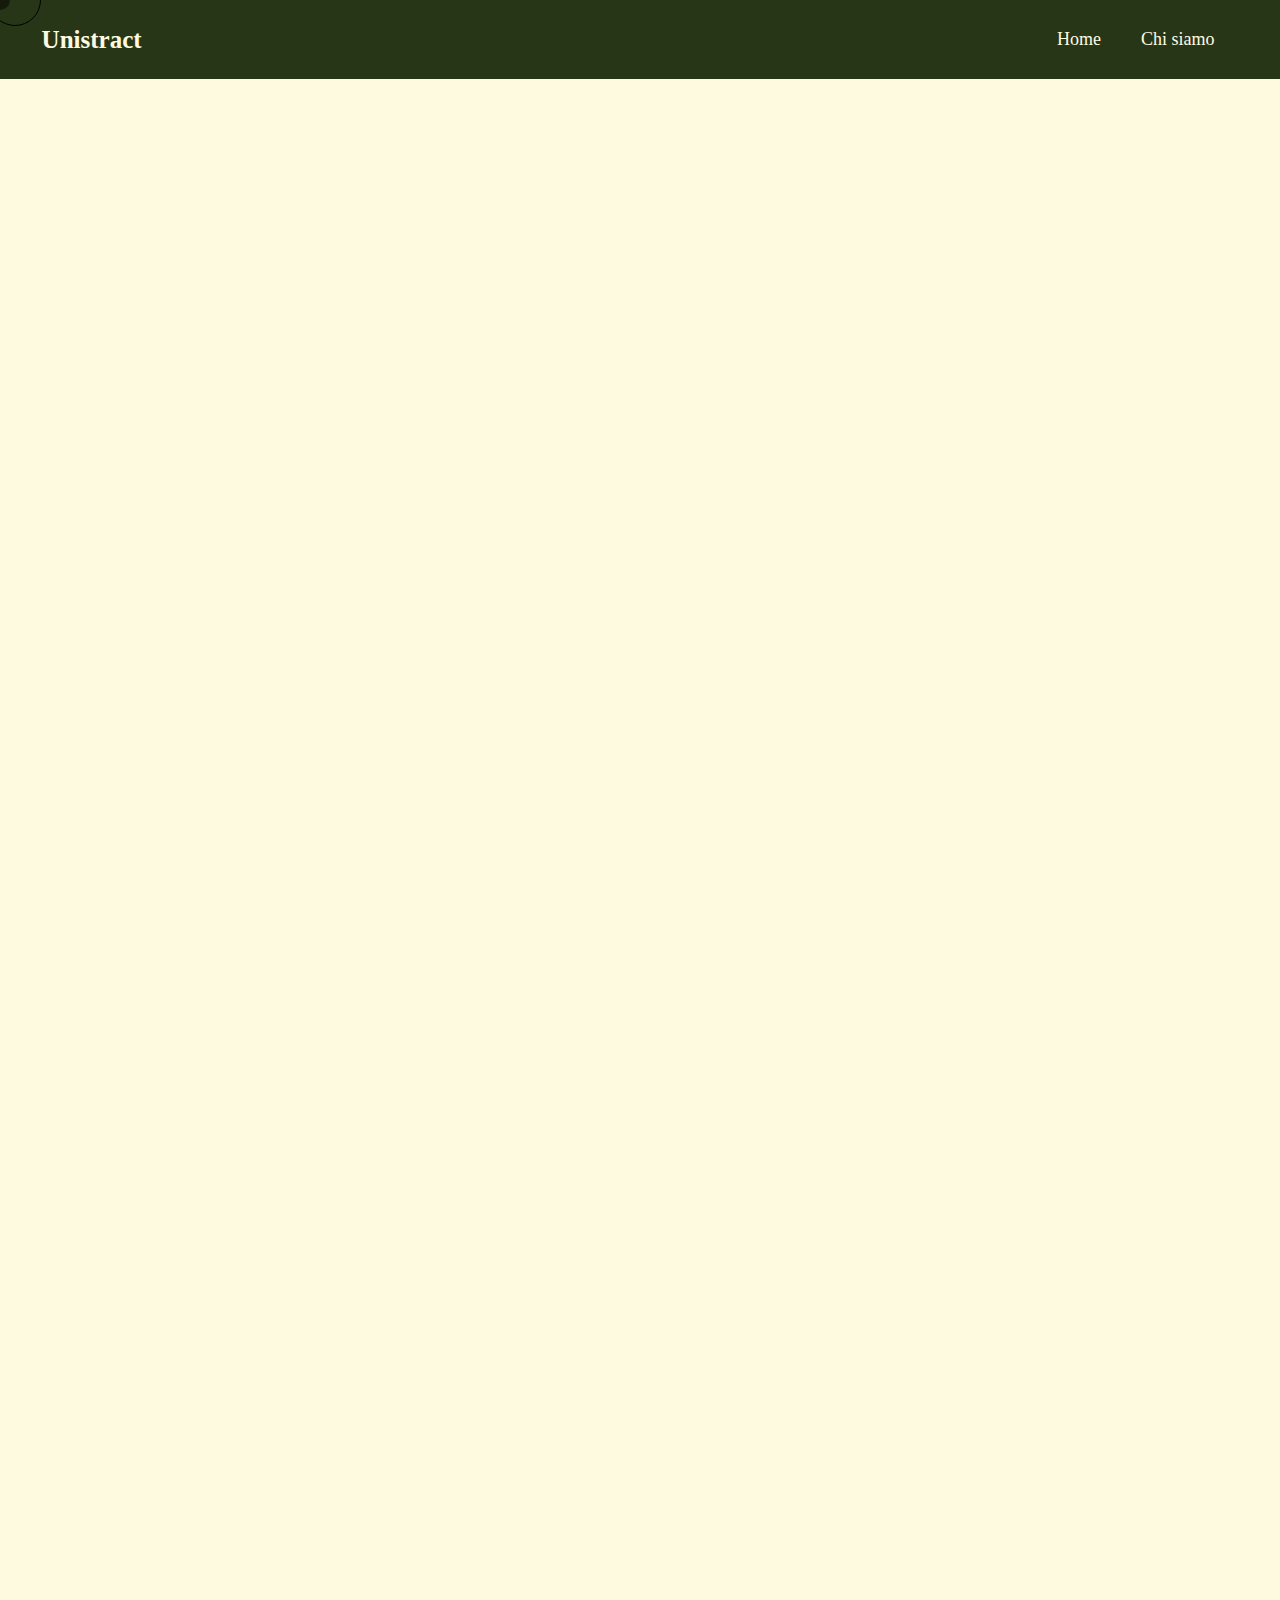
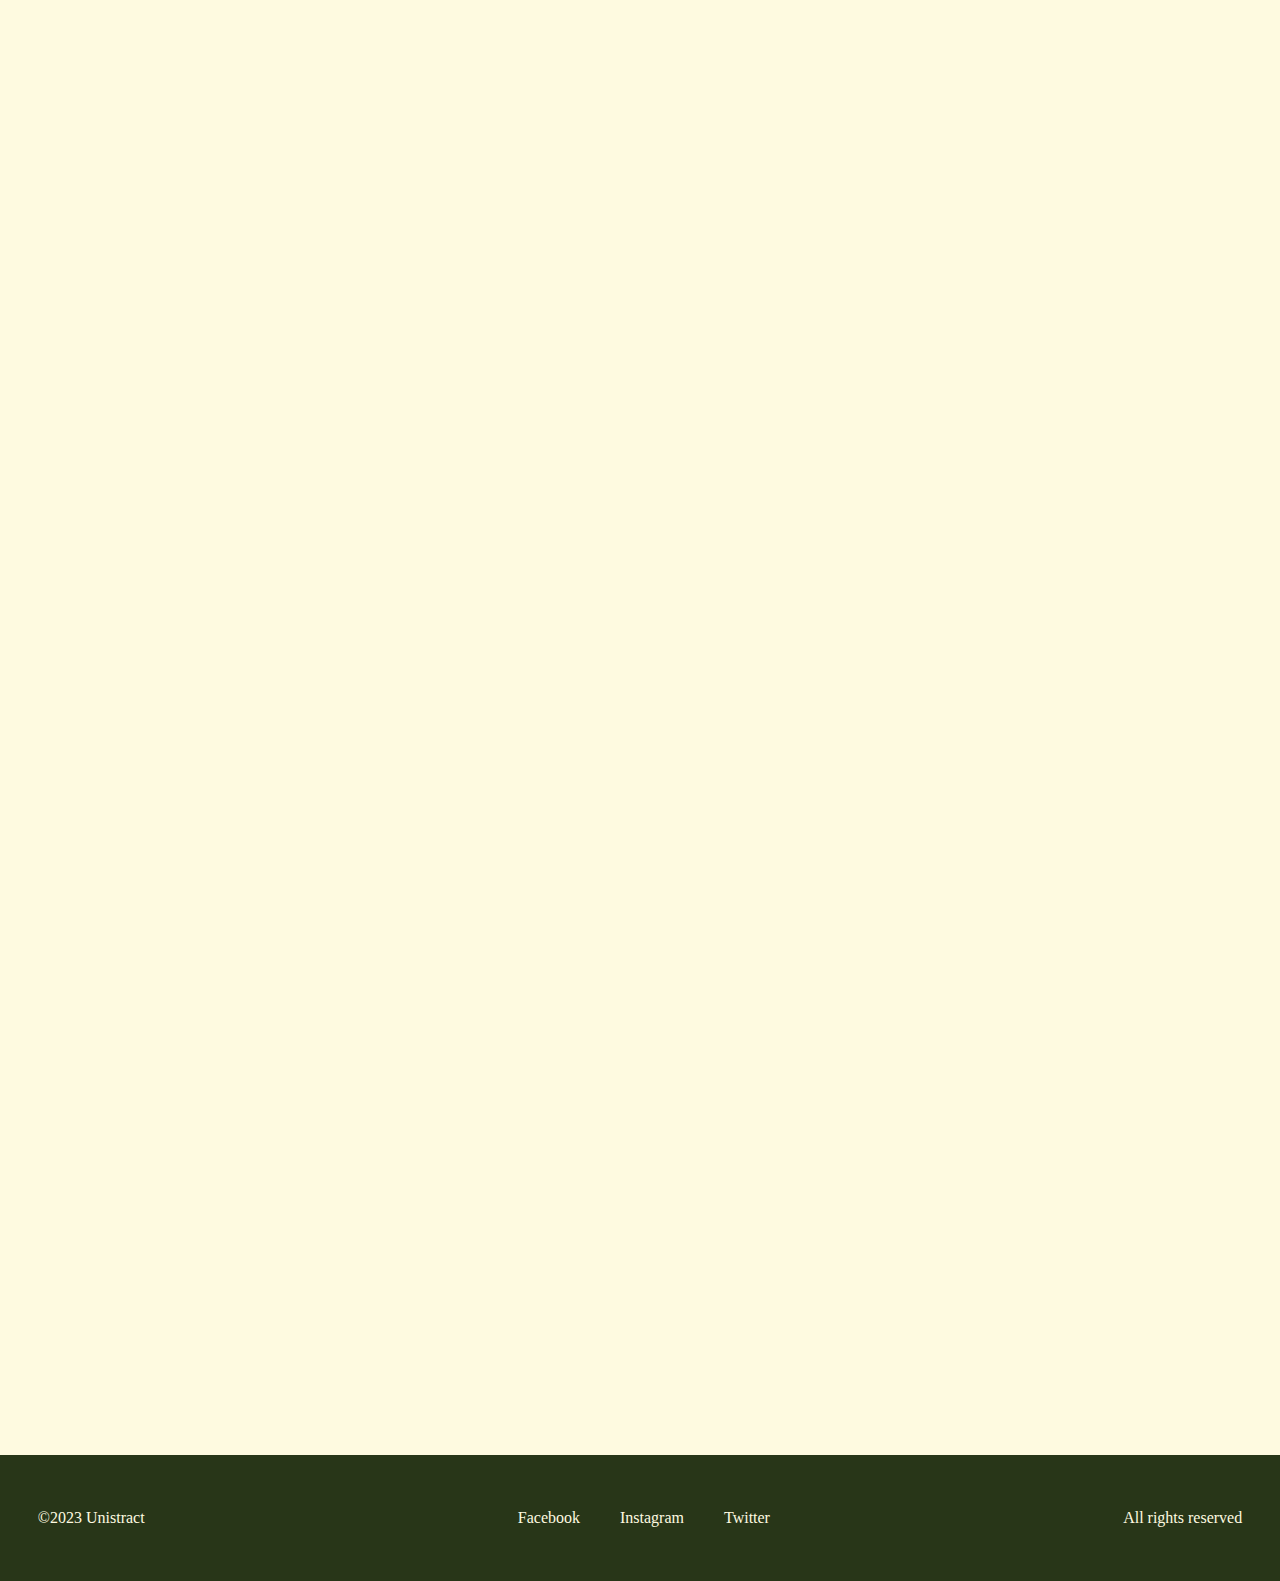
==== index.html @ f63adc56 "v1" ====
<!DOCTYPE html>
<html lang="en">
<head>
    <meta charset="UTF-8">
    <meta http-equiv="X-UA-Compatible" content="IE=edge">
    <meta name="viewport" content="width=device-width, initial-scale=1.0">
    <link rel="preconnect" href="https://fonts.googleapis.com">
    <link rel="preconnect" href="https://fonts.gstatic.com" crossorigin>
    <!-- <script src="https://code.jquery.com/jquery-3.6.0.min.js"></script> JQUERY IN CLOUD -->
    <script src="js/jquery-3.6.0.min.js"></script>
    <script src="js/scroll.js"></script>
    <script src="js/main.js"></script>
    <link rel="stylesheet" href="css/style.css">
    <title>Document</title>
</head>


<body>
    <div class="cursor"></div>
    <div class="cursor2"></div>
    <header class="container">
        <div class="logo">
            <a href="index.html">Unistract</a>
        </div>
    
        <nav>
            <ul>
                <li><a href="#">Home</a></li>
                <li><a href="#">Chi siamo</a></li>
            </ul>
        </nav>
    </header>

    <main>
    <section class="titolo">
            <h1>Diamo vita alle<br>vostre idee!</h1>         
     </section>
     <section class="grid">
        <div class="card">
            <a href="#"><img src="immagini/immagini-home/huinca-home.png"></a>
            <div><a class="testo"><h2>Camillo Huinca</h2></a></div>
        </div>
        <div class="card">
            <a href="#"><img src="immagini/immagini-home/lahan-home.png"></a>
            <div><a class="testo"><h2>Tim Lahan</h2></a></div>
        </div>
        <div class="card">
            <a href="#"><img src="immagini/immagini-home/Freier-home.png"></a>
            <a class="testo"><h2>Karlotta Freier</h2></a></div>
        </div>
        <div class="card">
            <a href="#"><img src="immagini/immagini-home/herrera-home.png"></a>
            <a class="testo"><h2>Xoana Herrera</h2></a></div>
        </div>
        <div class="card">
            <a href="#"><img src="immagini/immagini-home/fritz-home.png"></a>
            <a class="testo"><h2>Linn-Fritz</h2></a></div>
        </div>
        <div class="card">
            <a href="#"><img src="immagini/immagini-home/laboca-home.png"></a>
            <a class="testo"><h2>La Boca</h2></a></div>
        </div>
    </section>
    </main>


    
    <footer>
     <footer class="footer-container">
      <div class="Copyright">
        <h3>©2023 Unistract</h3>
      </div>
      <nav>
        <ul>
            <li><a href="#" target="_blank">Facebook</a></li>
            <li><a href="#" target="_blank">Instagram</a></li>
            <li><a href="#" target="_blank">Twitter</a></li>
        </ul>
      </nav>
      <div class="Copyright2">
        <h3>All rights reserved</h3>
      </div>
     </footer>
    </footer>
    
</body>

</html>
---- css/style.css ----
::selection {
  background-color: rgb(12, 12, 12);
  color:rgb(240, 233, 233) 
}

html {
  cursor: none;
}

a:hover {
  cursor: none;
}

.cursor {
  width: 50px;
  height: 50px;
  border-radius: 100%;
  border: 1px solid black;
  transition: all 200ms ease-out;
  position: fixed;
  pointer-events: none;
  left: 0;
  top: 0;
  transform: translate(calc(-50% + 15px), -50%);
  z-index: 9999;
}

.cursor2 {
  width: 20px;
  height: 20px;
  border-radius: 100%;
  background-color: black;
  opacity: .5;
  position: fixed;
  transform: translate(-50%, -50%);
  pointer-events: none;
  transition: width .3s, height .3s, opacity .3s;
  z-index: 9998;
}

.cursorinnerhover {
  width: 50px;
  height: 50px;
  opacity: .5;
  
}

.hover {
  background-color: #fcc36f;
  transition: transform .12s;
  opacity: 0.5;
  pointer-events: none;

}



/*.card:hover .image .hover {
  background-color: #fcc36f;
  pointer-events: auto;

}*/



/* Funziona SOLO su Firefox */
* {
  scrollbar-width: none;
  /* scrollbar-width: auto;*/
  /* scrollbar-gutter: stable both-edges;*/
   /*scrollbar-color: #283618 #ebe3b4;;*/
  
}

/* Funziona su Chrome, Edge, e Safari */
*::-webkit-scrollbar {
  width: 16px;
}

*::-webkit-scrollbar-track {
  background: #283618;
}

*::-webkit-scrollbar-thumb {
  background-color: #FEFAE0;
  border-radius: 30px;
  border: 4px solid #283618;
}

body{
margin:0px;
background-color:#FEFAE0;
}

header {
  align-items: center;
  display: flex;
  justify-content: space-between;
  background-color: #283618;
  padding: 2%;
}

header div.logo {
  display: flex;
  align-items: center;
}

header div.logo a{
  color: #FEFAE0;
  font-family: 'Poppins';
  font-weight: 700;
  margin: 0 0 0 16px;
  font-size: 25px;
  display: flex;
}

header div.logo a:hover{
  color:#85D32C;
}

header a {
  font-family: 'Poppins';
  font-weight: 500;
  text-decoration: none;
  font-size: 18px;
  color: #FEFAE0;
}

header a:hover {
  font-family: 'Poppins';
  text-decoration: none;
  color:#85D32C;
}

header ul {
  margin: 0%;
  list-style-type: none;
  display: flex;
  align-items: center;
}

header li {
  display: inline-block;
  padding: 0 40px 0 0;  /* prima cifra top seconda cifra right terza bottom quarta top */
}

section.titolo {
padding: 2%;
font-size: 115px;
font-family: 'Poppins';
font-weight: 700;
color: #283618;
line-height: 155%;
letter-spacing: -9px;
opacity: 0;
animation: text-in 1.2s ease-in-out forwards;
}

@keyframes text-in {
from {
  opacity: 0;
  transform: translateX(-70%);
}
to {
  opacity: 1;
  transform: translateX(0);
}
}

.grid, .card {
max-width: 1200px;
margin: auto; /* centro l'elemento nella pagina */
padding: 10px;

}

.grid {
margin: 60px auto;
display: grid;
grid-template-columns: repeat(auto-fit, minmax(350px, 1fr));
/* grid-template-columns: 1fr 1fr 1fr; */
gap: 100px;


}

.grid{
color:#283618;
font-weight: 500;
}

.grid h2 {
padding: 0%;
margin: 5% 0 0 0;
font-size: 40px;
font-family: 'Poppins';
font-weight: 500;
line-height: 155%;
letter-spacing: -1px;
text-align: center;

}

.grid :hover {
color:#85D32C;
}

.card {
transition: transform 0.23s ease-in-out, opacity 0.5s ease-in-out; /*durata animazione zoom card e durata opacità reveal delle card*/
transform-origin: center;
position: relative;
opacity: 0; /* Inizialmente impostiamo l'opacità a 0 */

}

.card:hover {
transform: scale(1.05);

}

.card img {
max-width: 100%;
position: relative;

}

/* Aggiungiamo una classe "appear" alle card quando si scorre la pagina */
.card.appear {
opacity: 1;
}

main {
/*background-color: rgb(226, 4, 4);*/
margin: 0 0 80px 0;
}

footer {
  max-width:100% ;
align-items: center;
display: flex;
justify-content: space-between;
background-color: #283618;
padding: 1.5%;
}

footer div.Copyright {

display: flex;
align-items: center;
}

.footer-container{
width: 100%;
}

footer a, footer h3 {
font-family: 'Poppins';
font-weight: 400;
text-decoration: none;
font-size: 16px;
color: #FEFAE0;
}

footer a:hover {
font-family: 'Poppins';
text-decoration: none;
color:#85D32C;
}

footer ul {
margin: 0%;
list-style-type: none;
display: flex;
align-items: center;
text-align: center;

margin: 0px 0px 0px 20px;
}

footer li {
display: inline-block;
padding: 0 40px 0 0;
}

@media (max-width:1200px) {
  html {
    cursor: default;
  }
  
  a:hover {
    cursor: pointer;
  }
  
  .cursor {
    opacity: 0;
  }
  
  .cursor2 {
    opacity: 0;
  }
  
  .cursorinnerhover {
    opacity: 0;
    
  }
  
  .hover {
    opacity: 0;
  
  }
}

@media (max-width: 1050px) { /* se la finestra ha una larghezza minore di 400px, fai lo sfondo verde. Questa istruzione sovrascrive la precedente, se la cancello lo sfondo sarà sempre giallo */
.grid {
 background-color: aqua;
}
section.titolo {
  padding: 2%;
  font-size: 99px;
  line-height: 155%;
  letter-spacing: -9px;
  }
  
.testo h2 {
font-size:35px;
}
}

@media (max-width: 950px) { /* se la finestra ha una larghezza minore di 400px, fai lo sfondo verde. Questa istruzione sovrascrive la precedente, se la cancello lo sfondo sarà sempre giallo */
.grid {
    background: chartreuse;
}
section.titolo {
  padding: 2%;
  font-size: 92px;
  line-height: 155%;
  letter-spacing: -9px;
  }
.testo h2 {
  font-size:34px;
 }

/*header {
    flex-direction: column;
    gap: 10px;
} */
}

@media (max-width: 875px) { /* se la finestra ha una larghezza minore di 400px, fai lo sfondo verde. Questa istruzione sovrascrive la precedente, se la cancello lo sfondo sarà sempre giallo */
.grid {
    background: rgb(255, 0, 170);
    grid-template-columns: repeat(auto-fit, minmax(450px, 1fr));
}
section.titolo {
  padding: 2%;
  font-size: 105px;
  line-height: 155%;
  letter-spacing: -9px;
  }
.testo h2 {
  font-size:42px;
 }

}
 
@media (max-width: 835px) { /* se la finestra ha una larghezza minore di 400px, fai lo sfondo verde. Questa istruzione sovrascrive la precedente, se la cancello lo sfondo sarà sempre giallo */
  .grid {
      background: rgb(0, 89, 255);
      grid-template-columns: repeat(auto-fit, minmax(350px, 1fr));
  }

  .grid h2 {
    font-size:42px;
   }
   header {
    padding: 4%;
  }
  
  header div.logo a{
    margin: 0 0 0 1px;
    font-size: 25px;

  }
  
  header a {
    font-size: 16px;
  }
  
  header li {
    padding: 0 29px 0 0;  /* prima cifra top seconda cifra right terza bottom quarta top */
  }
  header ul{
    padding: 0%;

    margin: 0px -8px 0px 0px;
  }
  
  footer {
  padding: 1.5%;
  }
  
  footer a, footer h3 {
  font-size: 13px;
  }
  
  footer ul {
  margin: 0%;
  margin: 0px 0px 0px 20px;

  }
  
  footer li {
  padding: 0 20px 0 0;

  }




  }

  @media (max-width: 630px) {
    .grid{
     background: rgb(175, 8, 226);;
    }
    .card {
      width:75%;
     }
     .grid h2 {
      font-size:36px;
     }
     section.titolo {
      padding: 2%;
      font-size: 101px;
      line-height: 155%;
      letter-spacing: -7px;

      }
      footer {
        padding: 2.5%;
        }
        
        footer a, footer h3 {
        font-size: 13px;
        }
        
        footer ul {
        margin: 0%;
        margin: 0px 0px 0px 20px;
      
        }
        
        footer li {
        padding: 0 20px 0 0;
      
        }
      
     
  }

  @media (max-width: 585px) {
    .grid{
     background: rgb(0, 255, 76);;
    }
    .card {
      width:75%;
     }
     .grid h2 {
      font-size:28px;
     }
     section.titolo {
      padding: 2%;
      font-size: 77px;
      line-height: 155%;
      letter-spacing: -7px;

      }
      footer {
        padding: 2.5%;
        }
        
        footer a, footer h3 {
        font-size: 9px;
        }
        
        footer ul {
        margin: 0%;
        margin: 0px 0px 0px 20px;
      
        }
        
        footer li {
        padding: 0 20px 0 0;
      
        }
        .Copyright2 h3{
          margin: 0px 1px 0px 0px;

        }
  }
  

   
   @media (max-width: 430px) { /* se la finestra ha una larghezza minore di 400px, fai lo sfondo verde. Questa istruzione sovrascrive la precedente, se la cancello lo sfondo sarà sempre giallo */
    .grid {
        background: rgb(255, 153, 0);
        grid-template-columns: repeat(auto-fit, minmax(350px, 1fr));
        padding: 0% 0 0 0;
    }
    section.titolo {
      padding: 2%;
      font-size: 70px;
      line-height: 155%;
      letter-spacing: -7px;

      }
      .grid h2 {
        font-size:32px;
       }
       .card {
        width:73%;
       }
       
       header {
        padding: 5%;
      }
      
      header div.logo a{
        margin: 0 0 0 1px;
        font-size: 25px;

      }
      
      header a {
        font-size: 14px;
      }
      
      header li {
        padding: 0 20px 0 0;  /* prima cifra top seconda cifra right terza bottom quarta top */
      }
      header ul{
        padding: 0%;

        margin: 0px -8px 0px 0px;
      }
      footer {
        padding: 2.5%;
        }
        
        footer a, footer h3 {
        font-size: 8px;
        }
        
        footer ul {
        margin: 0%;
          margin: 0px 0px 0px -14px;
      
        }
        
        footer li {
          margin: 0px 0px 0px 20px;
          padding: 0 0px 0 0;

      
        }
        .Copyright2 h3{
          margin: 0px 1px 0px 0px;
   
        }

      }


     @media (max-width: 383px) { /* se la finestra ha una larghezza minore di 400px, fai lo sfondo verde. Questa istruzione sovrascrive la precedente, se la cancello lo sfondo sarà sempre giallo */
      .grid {
          background: rgb(255, 0, 0);
          grid-template-columns: repeat(auto-fit, minmax(350px, 1fr));
          gap:70px;

 
      }
      section.titolo {
        padding: 2%;
        font-size: 62px;
        line-height: 155%;
        letter-spacing: -6px;
        }
      .grid h2 {
        font-size:32px;
       }
       .card {
        width:80%;
       }
       header {
        padding: 5%;
      }
      
      header div.logo a{
        margin: 0 0 0 1px;
        font-size: 23px;

      }
      
      header a {
        font-size: 14px;
      }
      
      header li {
        padding: 0 20px 0 0;  /* prima cifra top seconda cifra right terza bottom quarta top */
      }
      header ul{
        padding: 0%;

        margin: 0px -8px 0px 0px;
      }
      footer {
        padding: 2.5%;
        }
        
        footer a, footer h3 {
        font-size: 6px;
        }
        
        footer ul {
          margin: 0%;
            margin: 0px 0px 0px -14px;
        
          }
          
          footer li {
            margin: 0px 0px 0px 20px;
            padding: 0 0px 0 0;
          }
        .Copyright2 h3{
          margin: 0px 1px 0px 0px;
   
        }
      }

/*----------------------------------------------------------------------
------------------------------------------------------------------------
------------------------------------------------------------------------
----------------------------------------------------------------------*/

/* pagina illustratori */




.titolo-artista   {
overflow: hidden;
display: flex; /* Aggiunge il modello di box-flex */
align-items: center; /* Allinea verticalmente al centro */
margin: 70px 0px 0px 0px;
padding: 1%;
font-size: 130px;
font-family: 'Poppins';
font-weight: 700;
color: #283618;
line-height: 100%;
letter-spacing: -6px;
opacity: 0;
animation: text-in 1.2s ease-in-out forwards;


/* opacity: 0; */
/* animation: text-in 1.2s ease-in-out forwards; */

}

.titolo-artista img {


  max-width: 100%;
  padding: 2%;
  float: left; /* Posizionamento a sinistra */
  margin: 0px 20px 0px 0px; /* Aggiusta lo spazio tra l'immagine e il testo */
  /* opacity: 0; */
  /* animation: text-in 1.2s ease-in-out forwards; */
   /* background-color: rgb(179, 255, 0); */

}

.titolo-artista h1 {
  margin: 0; /* Rimuove il margine predefinito del titolo */
  
}

.grosso-paragrafo {
 
display: flex; /* Aggiunge il modello di box-flex */
 align-items: left; /* Allinea verticalmente al centro */
 padding: 3.3%;
 font-size: 22px;
 font-family: 'Poppins';
 font-weight: 500;
 color: #283618;
 line-height: 135%;
 letter-spacing: -0.7px;
 transition: opacity 0.5s ease-in-out;
 opacity: 1;

}

/* @media screen and (max-width: 600px) {
  .titolo-artista {
    display: flex;
    flex-direction: column;
    align-items: center;
    font-size: 100px;
    text-align: center;
    line-height: 93%;
    background-color: #fcc36f;
    margin: 30px 0 50px 0;
  }

  
  .titolo-artista img {
    margin: 0 0 20px ;
  }
} */

    @media (max-width: 1055px) {
      main{
        background-color: darkgreen;
      }
      .titolo-artista {
        overflow: hidden;
        display: flex; /* Aggiunge il modello di box-flex */
        align-items: center; /* Allinea verticalmente al centro */
        margin: 70px 0px 0px 0px;
        padding: 1%;
        font-size: 105px;
        line-height: 100%;
        letter-spacing: -5px;
  

    }
    
     
      .titolo-artista img {
        width: 390px;
        padding: 2%;
        float: left; /* Posizionamento a sinistra */
        margin: 0px 20px 0px 0px; /* Aggiusta lo spazio tra l'immagine e il testo */
        /* opacity: 0; */
        /* animation: text-in 1.2s ease-in-out forwards; */
         /* background-color: rgb(179, 255, 0); */
      
      }
    }
 
    @media (max-width: 950px) {
      main{
        background-color: rgb(255, 0, 0);
      }
      .titolo-artista {
        overflow: hidden;
        display: flex; /* Aggiunge il modello di box-flex */
        align-items: center; /* Allinea verticalmente al centro */
        margin: 70px 0px 0px 0px;
        padding: 1%;
        font-size: 100px;
        line-height: 100%;
        letter-spacing: -5px;
  

    }
    
     
      .titolo-artista img {
        width: 320px;
        padding: 2%;
        float: left; /* Posizionamento a sinistra */
        margin: 0px 20px 0px 0px; /* Aggiusta lo spazio tra l'immagine e il testo */
        /* opacity: 0; */
        /* animation: text-in 1.2s ease-in-out forwards; */
         /* background-color: rgb(179, 255, 0); */
      
      }
      .grosso-paragrafo {
 
         display: flex; /* Aggiunge il modello di box-flex */
         align-items: left; /* Allinea verticalmente al centro */
         padding: 3.3%;
         font-size: 19px;
         line-height: 135%;
         letter-spacing: -0.5px;

        }
    }
    @media (max-width: 835px) {
      main{
        background-color: rgb(123, 255, 0);
      }
      .titolo-artista {
        overflow: hidden;
        display: flex; /* Aggiunge il modello di box-flex */
        align-items: center; /* Allinea verticalmente al centro */
        margin: 70px 0px 0px 0px;
        padding: 1%;
        font-size: 80px;
        line-height: 100%;
        letter-spacing: -5px;
  

    }
    
     
      .titolo-artista img {
        width: 270px;
        padding: 2%;
        float: left; /* Posizionamento a sinistra */
        margin: 0px 20px 0px 0px; /* Aggiusta lo spazio tra l'immagine e il testo */
        /* opacity: 0; */
        /* animation: text-in 1.2s ease-in-out forwards; */
         /* background-color: rgb(179, 255, 0); */
      
      }
      .grosso-paragrafo {
 
         display: flex; /* Aggiunge il modello di box-flex */
         align-items: left; /* Allinea verticalmente al centro */
         padding: 3.3%;
         font-size: 15px;
         line-height: 135%;
         letter-spacing: -0.5px;

        }
    }
    
    
    @media (max-width: 655px) {
      main{
        background-color: rgb(255, 0, 119);
      }
      .titolo-artista {
        display: flex;
        flex-direction: column;
        align-items: center;
        font-size: 70px;
        text-align: center;
        line-height: 93%;
        margin: 30px 0 30px 0;
      }
    
      
      .titolo-artista img {
        margin: 0 0 15px ;
        width: 290px;
        padding: 2%;
        float: left; /* Posizionamento a sinistra */

      }
    }
  
    @media (max-width: 585px) {
      main{
        background-color: rgb(0, 47, 255);
      }
    }
    
  

    @media (max-width: 430px) { /* se la finestra ha una larghezza minore di 400px, fai lo sfondo verde. Questa istruzione sovrascrive la precedente, se la cancello lo sfondo sarà sempre giallo */
      main{
        background-color: rgb(0, 204, 255);
      }
    }
  
  
    @media (max-width: 383px) { /* se la finestra ha una larghezza minore di 400px, fai lo sfondo verde. Questa istruzione sovrascrive la precedente, se la cancello lo sfondo sarà sempre giallo */
      main{
        background-color: rgb(178, 84, 221);
      }
      .titolo-artista {
        display: flex;
        flex-direction: column;
        align-items: center;
        font-size: 59px;
        text-align: center;
        line-height: 90%;
        margin: 30px 0 30px 0;
      }
    
      
      .titolo-artista img {
        margin: 0 0 5px ;
        width: 220px;
        padding: 2%;
        float: left; /* Posizionamento a sinistra */

      }
    }
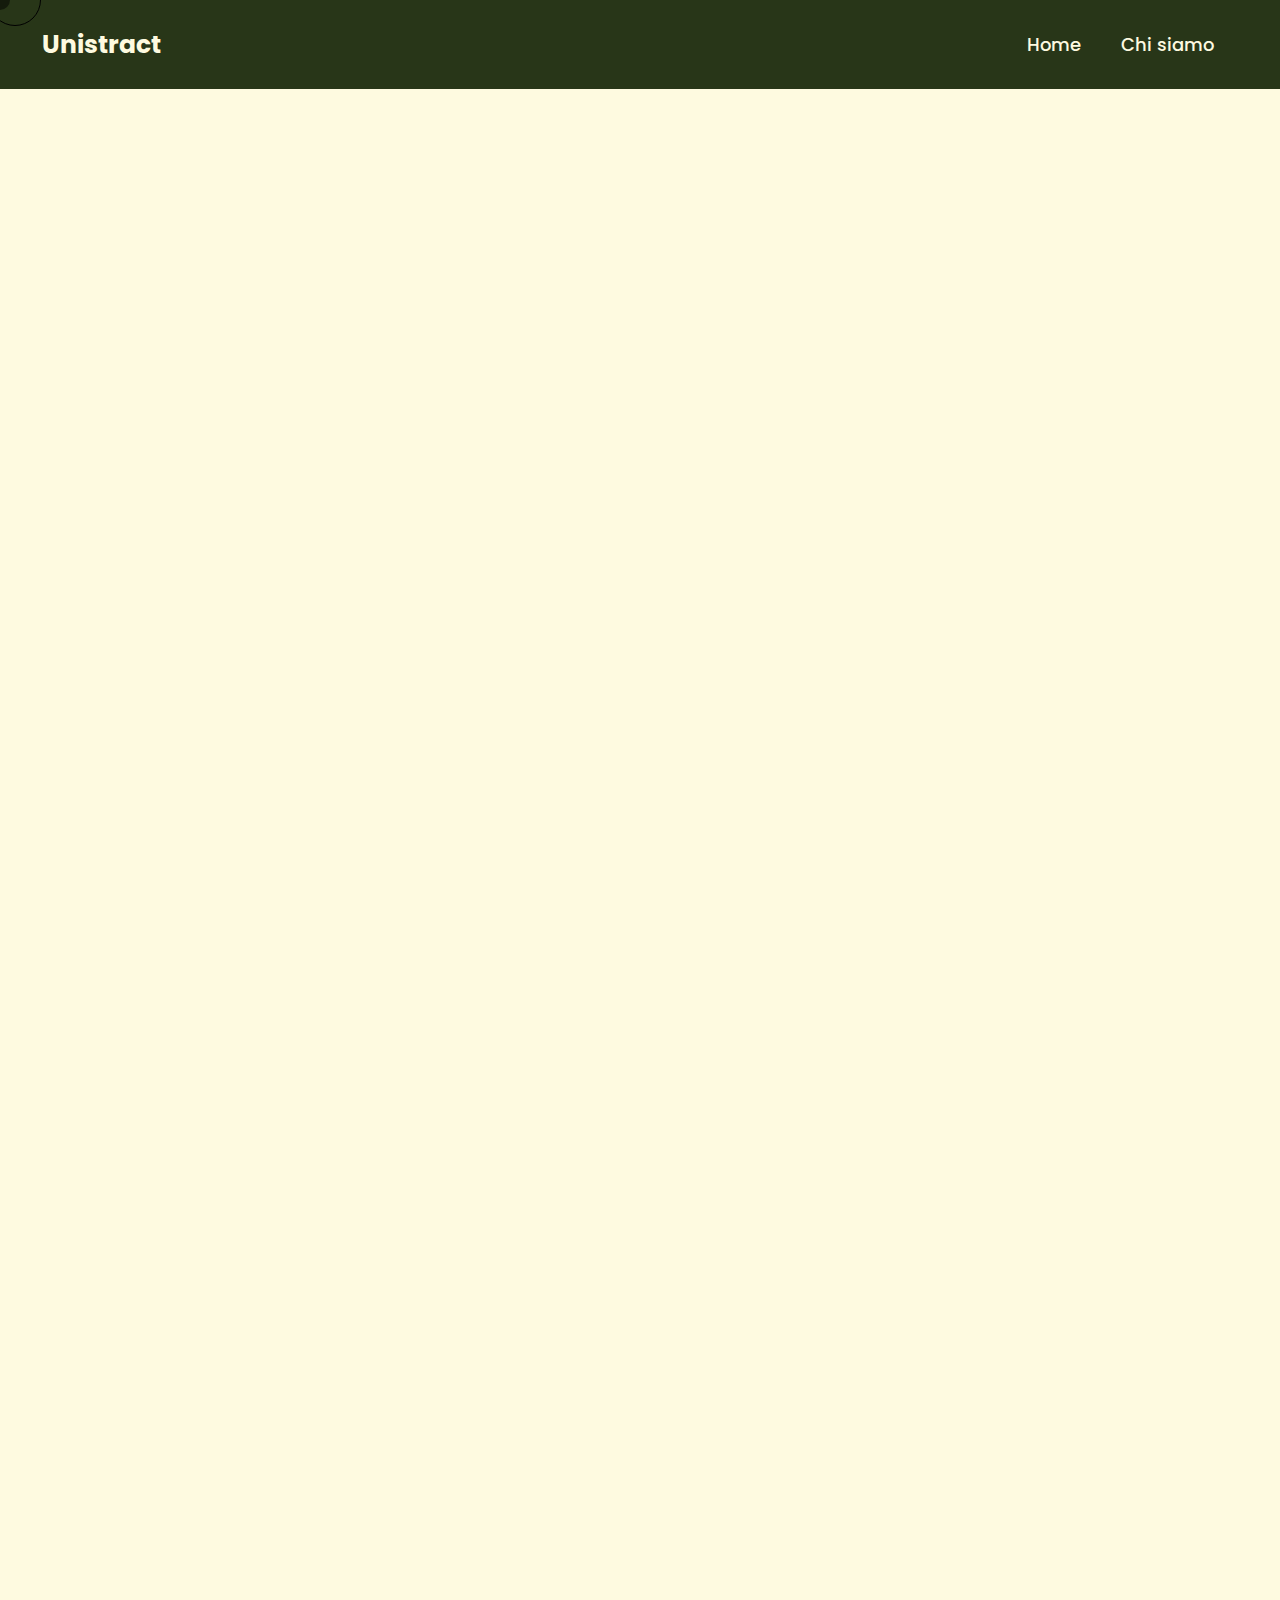
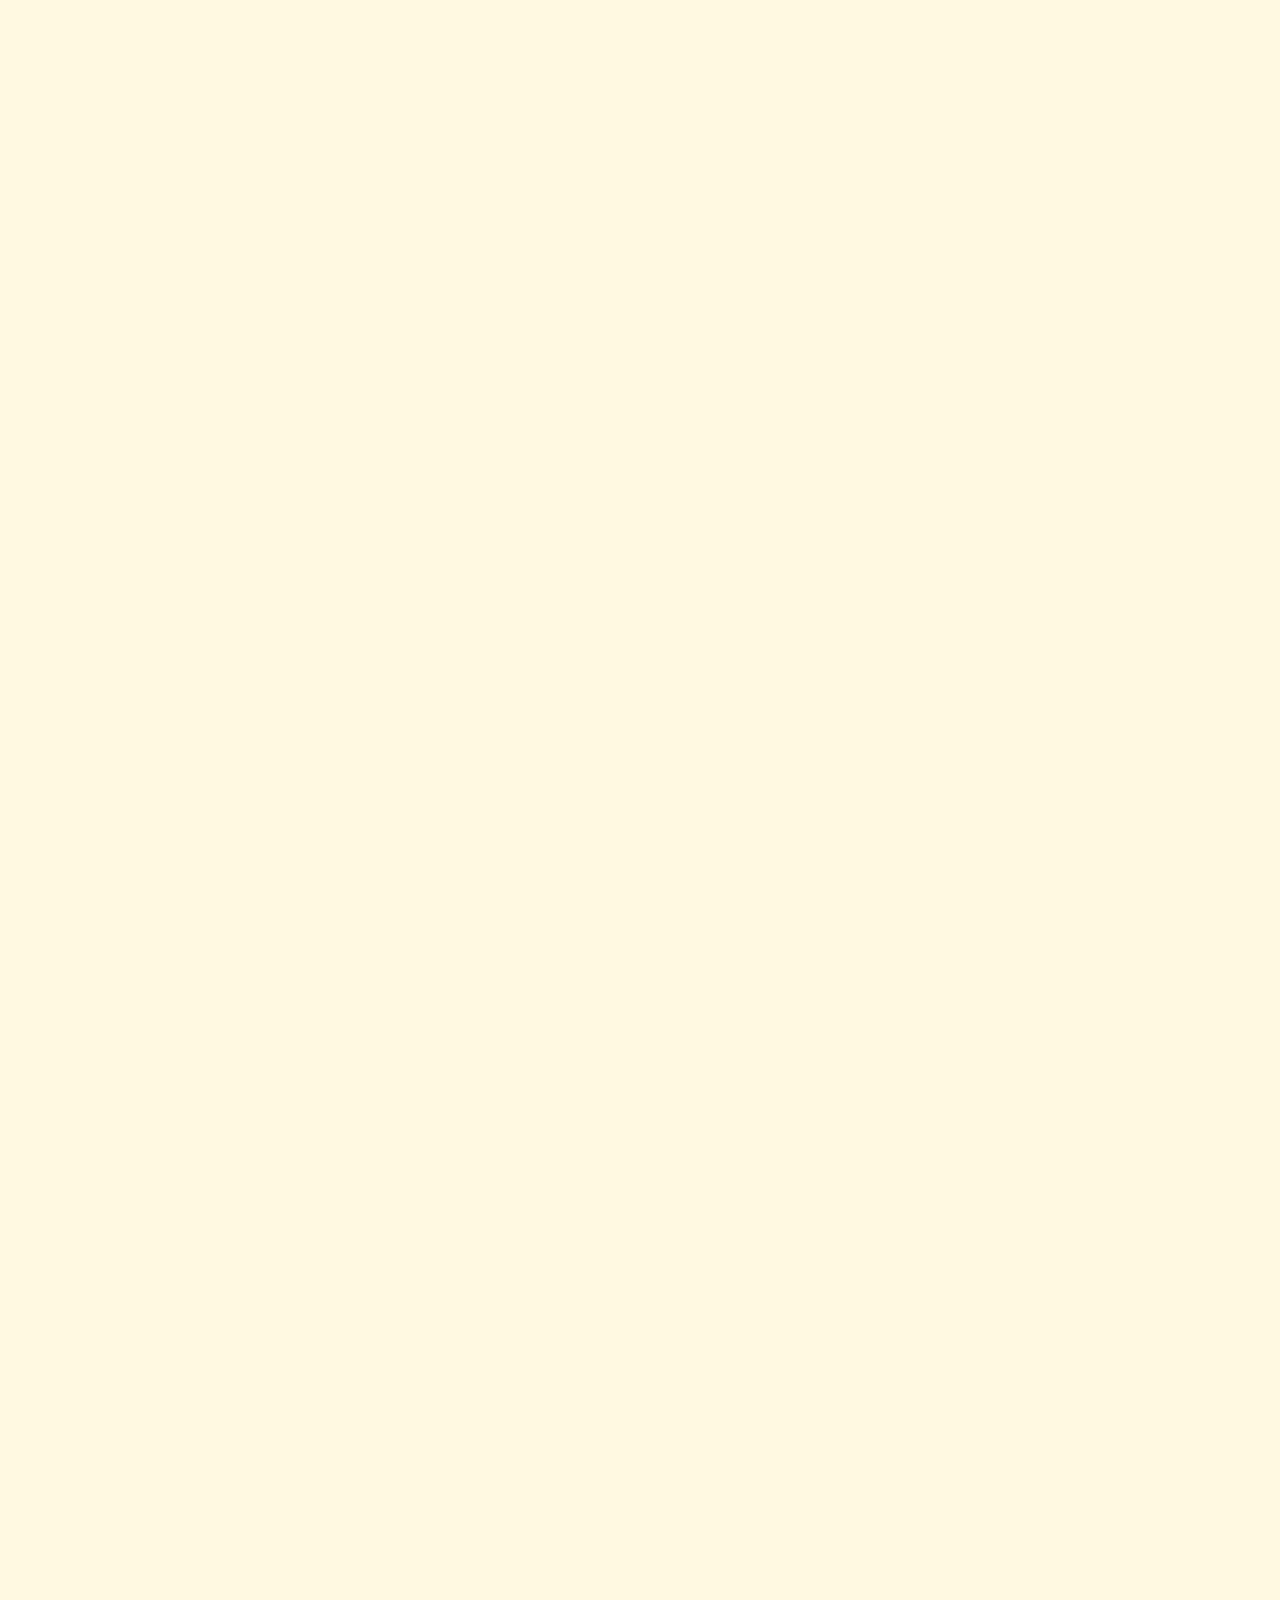
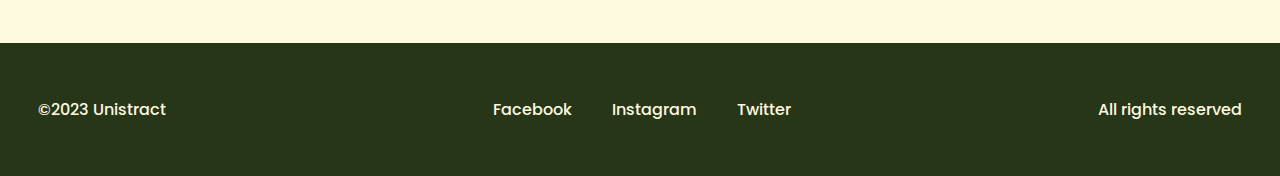
==== commit 8561f67a: "sito versione finale" ====
--- a/index.html
+++ b/index.html
@@ -25,8 +25,8 @@
     
         <nav>
             <ul>
-                <li><a href="#">Home</a></li>
-                <li><a href="#">Chi siamo</a></li>
+                <li><a href="index.html">Home</a></li>
+                <li><a href="html/07-chisiamo.html">Chi siamo</a></li>
             </ul>
         </nav>
     </header>
@@ -37,27 +37,27 @@
      </section>
      <section class="grid">
         <div class="card">
-            <a href="#"><img src="immagini/immagini-home/huinca-home.png"></a>
+            <a href="html/01-Huinca.html"><img src="immagini/immagini-home/huinca-home.png"></a>
             <div><a class="testo"><h2>Camillo Huinca</h2></a></div>
         </div>
         <div class="card">
-            <a href="#"><img src="immagini/immagini-home/lahan-home.png"></a>
+            <a href="html/02-lahan.html"><img src="immagini/immagini-home/lahan-home.png"></a>
             <div><a class="testo"><h2>Tim Lahan</h2></a></div>
         </div>
         <div class="card">
-            <a href="#"><img src="immagini/immagini-home/Freier-home.png"></a>
+            <a href="html/03-freier.html"><img src="immagini/immagini-home/Freier-home.png"></a>
             <a class="testo"><h2>Karlotta Freier</h2></a></div>
         </div>
         <div class="card">
-            <a href="#"><img src="immagini/immagini-home/herrera-home.png"></a>
+            <a href="html/04-herrera.html"><img src="immagini/immagini-home/herrera-home.png"></a>
             <a class="testo"><h2>Xoana Herrera</h2></a></div>
         </div>
         <div class="card">
-            <a href="#"><img src="immagini/immagini-home/fritz-home.png"></a>
-            <a class="testo"><h2>Linn-Fritz</h2></a></div>
+            <a href="html/05-fritz.html"><img src="immagini/immagini-home/fritz-home.png"></a>
+            <a class="testo"><h2>Linn Fritz</h2></a></div>
         </div>
         <div class="card">
-            <a href="#"><img src="immagini/immagini-home/laboca-home.png"></a>
+            <a href="html/06-laboca.html"><img src="immagini/immagini-home/laboca-home.png"></a>
             <a class="testo"><h2>La Boca</h2></a></div>
         </div>
     </section>
--- a/css/style.css
+++ b/css/style.css
@@ -1,3 +1,5 @@
+@import url(font.css);
+
 ::selection {
   background-color: rgb(12, 12, 12);
   color:rgb(240, 233, 233) 
@@ -107,8 +109,8 @@
 
 header div.logo a{
   color: #FEFAE0;
-  font-family: 'Poppins';
-  font-weight: 700;
+  font-family: "cocco";
+  font-weight: bold;
   margin: 0 0 0 16px;
   font-size: 25px;
   display: flex;
@@ -119,15 +121,15 @@
 }
 
 header a {
-  font-family: 'Poppins';
-  font-weight: 500;
+  font-family: "cocco";
+  font-weight: medium;
   text-decoration: none;
   font-size: 18px;
   color: #FEFAE0;
 }
 
 header a:hover {
-  font-family: 'Poppins';
+  font-family: "cocco";
   text-decoration: none;
   color:#85D32C;
 }
@@ -147,14 +149,18 @@
 section.titolo {
 padding: 2%;
 font-size: 115px;
-font-family: 'Poppins';
-font-weight: 700;
 color: #283618;
 line-height: 155%;
 letter-spacing: -9px;
 opacity: 0;
 animation: text-in 1.2s ease-in-out forwards;
 }
+
+section.titolo h1 {
+  font-family: "cocco";
+  font-weight: bold;
+
+  }
 
 @keyframes text-in {
 from {
@@ -186,15 +192,15 @@
 
 .grid{
 color:#283618;
-font-weight: 500;
+font-weight: normal;
 }
 
 .grid h2 {
 padding: 0%;
 margin: 5% 0 0 0;
 font-size: 40px;
-font-family: 'Poppins';
-font-weight: 500;
+font-family: "cocco";
+font-weight: normal;
 line-height: 155%;
 letter-spacing: -1px;
 text-align: center;
@@ -254,15 +260,15 @@
 }
 
 footer a, footer h3 {
-font-family: 'Poppins';
-font-weight: 400;
+font-family: "cocco";
+font-weight: normal;
 text-decoration: none;
 font-size: 16px;
 color: #FEFAE0;
 }
 
 footer a:hover {
-font-family: 'Poppins';
+font-family: "cocco";
 text-decoration: none;
 color:#85D32C;
 }
@@ -311,9 +317,7 @@
 }
 
 @media (max-width: 1050px) { /* se la finestra ha una larghezza minore di 400px, fai lo sfondo verde. Questa istruzione sovrascrive la precedente, se la cancello lo sfondo sarà sempre giallo */
-.grid {
- background-color: aqua;
-}
+
 section.titolo {
   padding: 2%;
   font-size: 99px;
@@ -327,9 +331,7 @@
 }
 
 @media (max-width: 950px) { /* se la finestra ha una larghezza minore di 400px, fai lo sfondo verde. Questa istruzione sovrascrive la precedente, se la cancello lo sfondo sarà sempre giallo */
-.grid {
-    background: chartreuse;
-}
+
 section.titolo {
   padding: 2%;
   font-size: 92px;
@@ -348,7 +350,6 @@
 
 @media (max-width: 875px) { /* se la finestra ha una larghezza minore di 400px, fai lo sfondo verde. Questa istruzione sovrascrive la precedente, se la cancello lo sfondo sarà sempre giallo */
 .grid {
-    background: rgb(255, 0, 170);
     grid-template-columns: repeat(auto-fit, minmax(450px, 1fr));
 }
 section.titolo {
@@ -365,7 +366,6 @@
  
 @media (max-width: 835px) { /* se la finestra ha una larghezza minore di 400px, fai lo sfondo verde. Questa istruzione sovrascrive la precedente, se la cancello lo sfondo sarà sempre giallo */
   .grid {
-      background: rgb(0, 89, 255);
       grid-template-columns: repeat(auto-fit, minmax(350px, 1fr));
   }
 
@@ -420,9 +420,7 @@
   }
 
   @media (max-width: 630px) {
-    .grid{
-     background: rgb(175, 8, 226);;
-    }
+
     .card {
       width:75%;
      }
@@ -459,9 +457,7 @@
   }
 
   @media (max-width: 585px) {
-    .grid{
-     background: rgb(0, 255, 76);;
-    }
+
     .card {
       width:75%;
      }
@@ -503,7 +499,6 @@
    
    @media (max-width: 430px) { /* se la finestra ha una larghezza minore di 400px, fai lo sfondo verde. Questa istruzione sovrascrive la precedente, se la cancello lo sfondo sarà sempre giallo */
     .grid {
-        background: rgb(255, 153, 0);
         grid-template-columns: repeat(auto-fit, minmax(350px, 1fr));
         padding: 0% 0 0 0;
     }
@@ -573,7 +568,6 @@
 
      @media (max-width: 383px) { /* se la finestra ha una larghezza minore di 400px, fai lo sfondo verde. Questa istruzione sovrascrive la precedente, se la cancello lo sfondo sarà sempre giallo */
       .grid {
-          background: rgb(255, 0, 0);
           grid-template-columns: repeat(auto-fit, minmax(350px, 1fr));
           gap:70px;
 
@@ -653,12 +647,12 @@
 align-items: center; /* Allinea verticalmente al centro */
 margin: 70px 0px 0px 0px;
 padding: 1%;
-font-size: 130px;
-font-family: 'Poppins';
-font-weight: 700;
+font-size: 96px;
+line-height: 130%;
+letter-spacing: -6px;
+font-family: "cocco";
+font-weight: bold;
 color: #283618;
-line-height: 100%;
-letter-spacing: -6px;
 opacity: 0;
 animation: text-in 1.2s ease-in-out forwards;
 
@@ -692,11 +686,11 @@
  align-items: left; /* Allinea verticalmente al centro */
  padding: 3.3%;
  font-size: 22px;
- font-family: 'Poppins';
- font-weight: 500;
+ font-family: "cocco";
+ font-weight: medium;
  color: #283618;
  line-height: 135%;
- letter-spacing: -0.7px;
+ letter-spacing: -0.5px;
  transition: opacity 0.5s ease-in-out;
  opacity: 1;
 
@@ -721,18 +715,16 @@
 } */
 
     @media (max-width: 1055px) {
-      main{
-        background-color: darkgreen;
-      }
       .titolo-artista {
         overflow: hidden;
         display: flex; /* Aggiunge il modello di box-flex */
         align-items: center; /* Allinea verticalmente al centro */
         margin: 70px 0px 0px 0px;
         padding: 1%;
-        font-size: 105px;
-        line-height: 100%;
-        letter-spacing: -5px;
+        font-size: 87px;
+        line-height: 130%;
+        letter-spacing: -6px;
+
   
 
     }
@@ -751,18 +743,18 @@
     }
  
     @media (max-width: 950px) {
-      main{
-        background-color: rgb(255, 0, 0);
-      }
+
       .titolo-artista {
         overflow: hidden;
         display: flex; /* Aggiunge il modello di box-flex */
         align-items: center; /* Allinea verticalmente al centro */
         margin: 70px 0px 0px 0px;
         padding: 1%;
-        font-size: 100px;
-        line-height: 100%;
+        font-size: 74px;
+        line-height: 130%;
         letter-spacing: -5px;
+
+        
   
 
     }
@@ -790,18 +782,16 @@
         }
     }
     @media (max-width: 835px) {
-      main{
-        background-color: rgb(123, 255, 0);
-      }
+
       .titolo-artista {
         overflow: hidden;
         display: flex; /* Aggiunge il modello di box-flex */
         align-items: center; /* Allinea verticalmente al centro */
         margin: 70px 0px 0px 0px;
         padding: 1%;
-        font-size: 80px;
-        line-height: 100%;
-        letter-spacing: -5px;
+        font-size: 56px;
+        line-height: 130%;
+        letter-spacing: -4px;
   
 
     }
@@ -823,24 +813,23 @@
          align-items: left; /* Allinea verticalmente al centro */
          padding: 3.3%;
          font-size: 15px;
-         line-height: 135%;
+         line-height: 148%;
          letter-spacing: -0.5px;
+         margin: 40px 0px 0px 0px;
 
         }
     }
     
     
     @media (max-width: 655px) {
-      main{
-        background-color: rgb(255, 0, 119);
-      }
+
       .titolo-artista {
         display: flex;
         flex-direction: column;
         align-items: center;
-        font-size: 70px;
+        font-size: 50px;
         text-align: center;
-        line-height: 93%;
+        line-height: 135%;
         margin: 30px 0 30px 0;
       }
     
@@ -855,32 +844,28 @@
     }
   
     @media (max-width: 585px) {
-      main{
-        background-color: rgb(0, 47, 255);
-      }
+
     }
     
   
 
     @media (max-width: 430px) { /* se la finestra ha una larghezza minore di 400px, fai lo sfondo verde. Questa istruzione sovrascrive la precedente, se la cancello lo sfondo sarà sempre giallo */
-      main{
-        background-color: rgb(0, 204, 255);
-      }
+
     }
   
   
     @media (max-width: 383px) { /* se la finestra ha una larghezza minore di 400px, fai lo sfondo verde. Questa istruzione sovrascrive la precedente, se la cancello lo sfondo sarà sempre giallo */
-      main{
-        background-color: rgb(178, 84, 221);
-      }
+
       .titolo-artista {
         display: flex;
         flex-direction: column;
         align-items: center;
-        font-size: 59px;
         text-align: center;
-        line-height: 90%;
         margin: 30px 0 30px 0;
+        line-height: 135%;
+        font-size: 40px;
+        letter-spacing: -2px;
+
       }
     
       
@@ -896,4 +881,137 @@
 
 
 
+
+
+
+    /*----------------------------------------------------------------------
+------------------------------------------------------------------------
+------------------------------------------------------------------------
+----------------------------------------------------------------------*/
+
+/* CHI SIAMO */
+
+
+.chi {
+  padding: 3%;
+  font-size: 95px;
+  color: #283618;
+  line-height: 150%;
+  letter-spacing: -5px;
+  margin: 20px 0px 0px 0px;
+  opacity: 0;
+  animation: text-in 1.2s ease-in-out forwards;
+  }
+  
+  .chi h1 {
+    font-family: "cocco";
+    font-weight: bold;
+  
+    }
+  
+
+
+
+
+
+
+    @media (max-width: 1050px) { /* se la finestra ha una larghezza minore di 400px, fai lo sfondo verde. Questa istruzione sovrascrive la precedente, se la cancello lo sfondo sarà sempre giallo */
+
+      .chi {
+        padding: 2.5%;
+        font-size: 80px;
+        line-height: 155%;
+        letter-spacing: -9px;
+        }
+        
+      }
+      
+      @media (max-width: 950px) { /* se la finestra ha una larghezza minore di 400px, fai lo sfondo verde. Questa istruzione sovrascrive la precedente, se la cancello lo sfondo sarà sempre giallo */
+
+
+
+        .chi {
+          padding: 2.5%;
+          font-size: 77px;
+          line-height: 155%;
+          letter-spacing: -9px;
+          }
+
+      
+
+      }
+      
+      @media (max-width: 875px) { /* se la finestra ha una larghezza minore di 400px, fai lo sfondo verde. Questa istruzione sovrascrive la precedente, se la cancello lo sfondo sarà sempre giallo */
+
+        .chi {
+          padding: 2.5%;
+          font-size: 70px;
+          line-height: 155%;
+          letter-spacing: -9px;
+          margin: 40px 0px 0px 0px;
+          }
+      
+      }
+       
+      @media (max-width: 835px) { /* se la finestra ha una larghezza minore di 400px, fai lo sfondo verde. Questa istruzione sovrascrive la precedente, se la cancello lo sfondo sarà sempre giallo */ 
+
+        .chi {
+          padding: 2.5%;
+          font-size: 55px;
+          line-height: 155%;
+          letter-spacing: -5px;
+          margin: 60px 0px 0px 0px;
+          }
+
+        }
+
+        @media (max-width: 630px) {
+
+          .chi {
+            padding: 2.5%;
+            font-size: 49px;
+            line-height: 155%;
+            letter-spacing: -5px;
+            margin: 60px 0px 0px 0px;
+            }
+        }
+
+        @media (max-width: 585px) {
+
+          .chi {
+            padding: 2.5%;
+            font-size: 40px;
+            line-height: 155%;
+            letter-spacing: -3px;
+            margin: 60px 0px 0px 0px;
+            }
+      }
+        
+      
+         
+         @media (max-width: 430px) { /* se la finestra ha una larghezza minore di 400px, fai lo sfondo verde. Questa istruzione sovrascrive la precedente, se la cancello lo sfondo sarà sempre giallo */
+
+
+        .chi {
+          padding: 2.5%;
+          font-size: 38px;
+          line-height: 155%;
+          letter-spacing: -3px;
+          margin: 60px 0px 0px 0px;
+          }
+            }
+      
+      
+           @media (max-width: 383px) { /* se la finestra ha una larghezza minore di 400px, fai lo sfondo verde. Questa istruzione sovrascrive la precedente, se la cancello lo sfondo sarà sempre giallo */
+
+            .chi {
+              padding: 2.5%;
+              font-size: 30px;
+              line-height: 155%;
+              letter-spacing: -3px;
+              margin: 60px 0px 0px 0px;
+              }
+
+            }
+
   